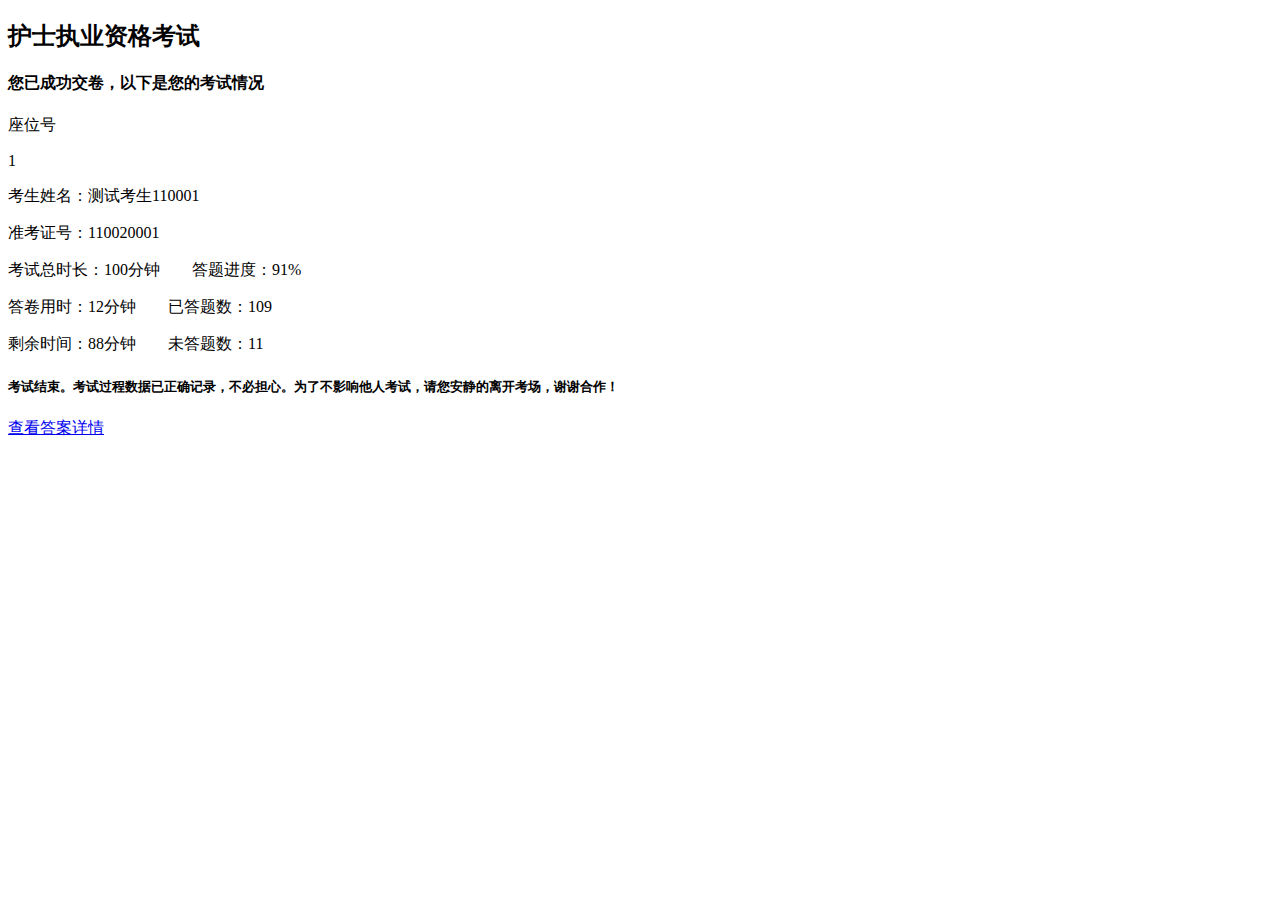
==== 源代码/XiaoHuLuMvcCore/XiaoHuLuMvcCore/wwwroot/Content/4-end.html @ 8d7d1ed8 "jcy" ====
<!DOCTYPE html>
<html lang="en">
<head>
	<meta charset="UTF-8">
	<title>考试结束页面</title>
	<link rel="stylesheet" type="text/css" href="css/index.css">
</head>
<body>
	<div class="end_page">
		<div class="end_con">
			<h2>护士执业资格考试</h2>
			<div class="end_case">
				<h4>您已成功交卷，以下是您的考试情况</h4>
				<div class="end_case_con clear">
					<div class="end_case_con_left">
						<span>座位号</span>
						<p>1</p>
					</div>
					<div class="end_case_con_right">
						<p>考生姓名：<span>测试考生110001</span></p>
						<p>准考证号：<span>110020001</span></p>
						<p>考试总时长：<span>100分钟</span>&#12288;&#12288;答题进度：<span>91%</span></p>
						<p>答卷用时：<span>12分钟</span>&#12288;&#12288;已答题数：<span>109</span></p>
						<p>剩余时间：<span>88分钟</span>&#12288;&#12288;未答题数：<span>11</span></p>
					</div>
				</div>
				<h5>考试结束。考试过程数据已正确记录，不必担心。为了不影响他人考试，请您安静的离开考场，谢谢合作！</h5>
				<a href="javascript:;" class="check">查看答案详情</a>
			</div>
		</div>
	</div>
</body>
</html>
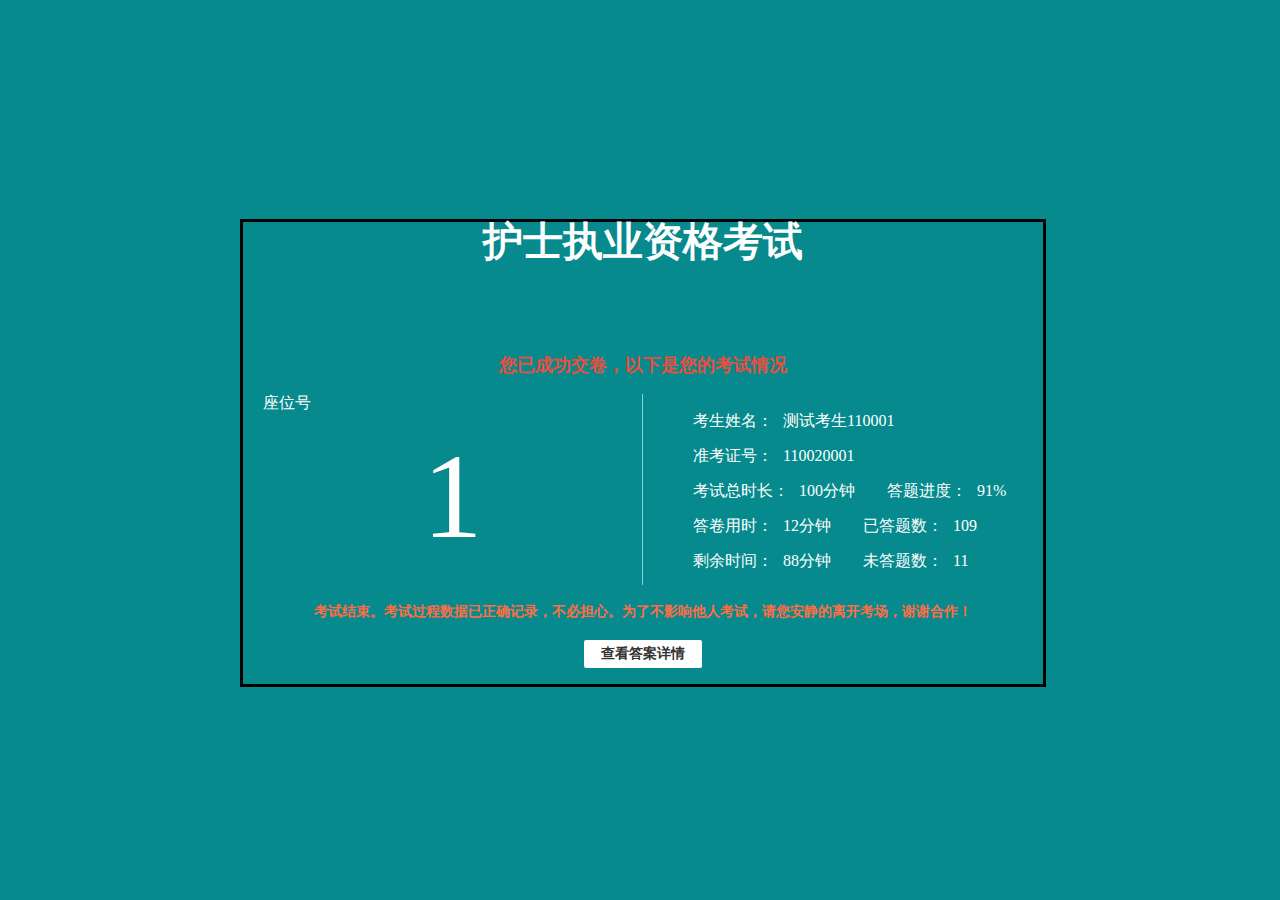
==== commit 0c99cb5b: "jcy" ====
--- a/源代码/XiaoHuLuMvcCore/XiaoHuLuMvcCore/wwwroot/Content/4-end.html
+++ b/源代码/XiaoHuLuMvcCore/XiaoHuLuMvcCore/wwwroot/Content/4-end.html
@@ -1,9 +1,10 @@
-<!DOCTYPE html>
+﻿<!DOCTYPE html>
 <html lang="en">
 <head>
-	<meta charset="UTF-8">
-	<title>考试结束页面</title>
-	<link rel="stylesheet" type="text/css" href="css/index.css">
+    <meta charset="UTF-8">
+    <title>考试结束页面</title>
+    <!--<link rel="stylesheet" type="text/css" href="css/index.css">-->
+    <link href="../css/index.css" rel="stylesheet" />
 </head>
 <body>
 	<div class="end_page">
--- a/源代码/XiaoHuLuMvcCore/XiaoHuLuMvcCore/wwwroot/css/index.css
+++ b/源代码/XiaoHuLuMvcCore/XiaoHuLuMvcCore/wwwroot/css/index.css
@@ -0,0 +1,180 @@
+html, body, div, span,object, iframe,h1, h2, h3, h4, h5, h6, p, blockquote, pre,a, abbr, acronym, address, big, cite, code,del, dfn, em, img, ins, kbd, q, samp,small, strike, strong, sup, tt, var,b, u, i, center,dl, dt, dd, ol, ul, li,fieldset, form, label, legend,table, caption, tbody, tfoot, thead, tr, th, td,article, aside, canvas, details, embed, figure, figcaption, footer, header, hgroup, menu, nav, output, ruby, section, summary,time, mark, audio, video {margin: 0;padding: 0;border: 0; font: inherit;vertical-align: baseline;}
+article, aside, details, figcaption, figure, footer, header, hgroup, menu, nav, section {display: block;}
+html,body{margin:0; padding:0; font-family:"Microsoft YaHei","微软雅黑","SimSun","宋体"; width: 100%; height: 100%;}
+body a{cursor: pointer; text-decoration:none;}
+ol,ul{list-style: none;}
+.clear{zoom:1;}
+.clear:after{clear:both; height:0; visibility:hidden; font-size:0; display:block; content:"";}
+.center{display: block; margin: 0 auto; text-align: center;}
+.fl{float:left;}
+.fr{float:right;}
+
+
+/*****进入页面*****/
+.join_exam{width: 100%; height: 100%; background: #068a8d; position: relative;}
+.join_exam .join_examcon{position: absolute; left: 50%; top: 50%; margin-left: -401px; margin-top: -281px; width:802px; height: 562px;}
+/*标题*/
+.join_exam .join_examcon h2{text-align: center; font-size: 40px; line-height: 40px; padding-bottom: 100px; font-weight: bold; color: #fff;}
+/*准考证号*/
+.join_exam .join_examcon .examcon_top{width:740px; height: 115px; padding: 45px 30px 0 30px; border-radius: 20px; margin-bottom:10px; background: url(../images/joinbg01.jpg);}
+.join_exam .join_examcon .examcon_top .exam_number{float: left;}
+.join_exam .join_examcon .examcon_top .exam_number p{margin-bottom: 25px;}
+.join_exam .join_examcon .examcon_top .exam_number p span{font-size: 18px; color: #fff; font-weight: bold;}
+.join_exam .join_examcon .examcon_top .exam_number p input{width: 215px; height: 30px; border-radius: 5px; border: 1px solid #cbc5b7; background: #f0f0f0; margin-left: 10px; color: #000; font-size: 20px; font-weight: bold;}
+.join_exam .join_examcon .examcon_top .exam_number a{display: inline-block; font-size: 14px; height: 26px; line-height: 26px; border-radius:3px; padding: 0 20px; border: 1px solid #ccc; color: #333; background: #f0f0f0;}
+.join_exam .join_examcon .examcon_top .exam_number a:hover{background: #dbdada;}
+.join_exam .join_examcon .examcon_top .exam_welcome{float: right; }
+.join_exam .join_examcon .examcon_top .exam_welcome strong{ color: #eb5200; display: block; line-height: 16px;}
+.join_exam .join_examcon .examcon_top .exam_welcome a{margin-top: 35px; color: #fff; display: block; line-height: 16px;}
+/*座位号*/
+.join_exam .join_examcon .examcon_left{width: 468px; height: 252px; color: #fff; border-radius: 20px; background: url(../images/joinbg02.jpg); float: left;}
+.join_exam .join_examcon .examcon_left span{ margin: 10px 0 0 30px; line-height: 16px; display: block;}
+.join_exam .join_examcon .examcon_left p{padding-top: 30px; font-size:120px; line-height: 150px; text-align: center;}
+/*数据完整*/
+.join_exam .join_examcon .examcon_right{width: 320px; height: 252px; border-radius: 20px; background: url(../images/joinbg01.jpg); float: right; background-size: 100% 100%;}
+.join_exam .join_examcon .examcon_right p{padding-top:30px; color: #eb5200; font-weight: bold; line-height: 37px;}
+.join_exam .join_examcon .examcon_right p img{margin: 0 30px 0 80px; float: left;}
+.join_exam .join_examcon .examcon_right a{color: #eb5200; text-align: center; display: block; margin: 35px 0;}
+/*弹窗*/
+.openwin{position: fixed; left: 0; top: 0; width: 100%; height: 100%; display:none;}
+.openwin .openwin_nei{position: absolute; left: 50%; top: 50%; width: 498px; height: 358px; margin-left: -249px; margin-top: -179px; background:#fff;}
+.openwin .openwin_nei h2{padding: 20px 0; height: 32px; line-height: 32px; color: #ff2d36;}
+.openwin .openwin_nei h2 img{margin-left: 45px; margin-right: 25px; float: left;}
+.openwin .openwin_nei .openwincon{width: 478px; margin: 0 auto; background: #f5f5f5; height: 240px; }
+.openwin .openwin_nei .openwincon p{text-indent: 2em; padding:20px 10px; line-height: 30px;}
+.hswinbtns{text-align: center; padding: 8px 0;}
+.hswinbtns a{display: inline-block; width: 72px; height: 28px; margin:0 23px;}
+.hswinbtns a:hover{opacity: 0.7;}
+.hswinbtns a.yes_btn{background: url(../images/yes_btn.png);}
+.hswinbtns a.no_btn{background: url(../images/no_btn.png);}
+
+/*****开始考试页面*****/
+.strart_test{width: 100%; height: 100%; background: #068a8d; position: relative;}
+.strart_test_con{position: absolute; left: 50%; top: 50%; margin-left: -400px; margin-top: -275px; width: 800px; height: 550px;}
+.strart_test_con .strart_test_conl{width: 315px; float: left;}
+.strart_test_con .strart_test_conl h3{font-size: 28px; line-height:28px; height: 56px; font-weight: bold; color: #fff;}
+.strart_test_con .strart_test_conl .seat_number{position: relative; width: 100%; height: 205px; text-align: center; color: #fff; background: url(../images/seat_numberbg.jpg); border-radius: 5px;}
+.strart_test_con .strart_test_conl .seat_number span{position: absolute; left:20px; top:20px; line-height: 16px;}
+.strart_test_con .strart_test_conl .seat_number p{line-height: 205px; font-size: 120px;}
+.strart_test_con .strart_test_conl .conl_txt{width: 285px; padding: 0 15px; height: 280px; border-radius: 5px; background: #FFF; margin-top: 7px;}
+.strart_test_con .strart_test_conl .conl_txt span{color: #ff6d43;}
+.strart_test_con .strart_test_conl .conl_txt b{line-height: 16px; padding-top: 20px; display: block;}
+.strart_test_con .strart_test_conl .conl_txt p{color: #333; font-size:14px; line-height: 25px; text-indent: 2em; padding-top: 13px;}
+.strart_test_con .strart_test_conr{float: right;}
+.strart_test_con .strart_test_conr h6{padding: 27px 0 15px; height:14px;  font-size: 14px; line-height: 14px; color: #fff; text-align: right;}
+.strart_test_con .strart_test_conr .stuinfo{width: 440px; height: 452px; padding:20px; background: #fff; border-radius: 5px;}
+.strart_test_con .strart_test_conr .stuinfo dl dt{float:right;}
+.strart_test_con .strart_test_conr .stuinfo dl dd{font-size: 14px; line-height: 14px; padding-bottom: 25px; color: #000;}
+.strart_test_con .strart_test_conr .stuinfo .strart_test_btn{text-align: center; padding-top:25px;}
+.strart_test_con .strart_test_conr .stuinfo .strart_test_btn a{display: inline-block; width: 140px; height: 50px; margin: 0 15px;}
+.strart_test_con .strart_test_conr .stuinfo .strart_test_btn a.login_again{background: url(../images/stuinfo_login.jpg);}
+.strart_test_con .strart_test_conr .stuinfo .strart_test_btn a.start_exam_btn{background: url(../images/stuinfo_start.jpg);}
+.strart_test_con .strart_test_conr .stuinfo .strart_test_btn a:hover{opacity: 0.7;}
+
+/*考试结束页面*/
+.end_page{width: 100%; height: 100%; background: #068a8d; position: relative; }
+.end_con{position: absolute; left: 50%; top: 50%; margin-left: -400px; margin-top: -231px; width: 800px; height:462px; border:3px solid #000;}
+.end_con h2{text-align: center; font-size: 40px; line-height: 40px; font-weight: bold; color: #fff; margin-bottom: 74px;}
+.end_con .end_case{width:100%; height: 348px; border-radius: 5px; background: url(../images/joinbg01.jpg); background-size:100% 100%; }
+.end_con .end_case h4{color: #e94e3c; font-size: 18px; line-height: 18px; font-weight: bold; padding: 20px 0; text-align: center;}
+.end_con .end_case .end_case_con{width: 760px; margin: 0 auto;}
+.end_con .end_case .end_case_con .end_case_con_left{width:379px; height: 191px; float: left; border-right: 1px solid #82d4d6; color: #fff;}
+.end_con .end_case .end_case_con .end_case_con_left span{line-height: 16px;}
+.end_con .end_case .end_case_con .end_case_con_left p{font-size: 120px; line-height: 170px; text-align: center;}
+.end_con .end_case .end_case_con .end_case_con_right{width:330px; height: 191px; float: right; padding-left: 50px;}
+.end_con .end_case .end_case_con .end_case_con_right p{line-height: 16px; color: #fff; padding-top: 19px;}
+.end_con .end_case .end_case_con .end_case_con_right p span{margin-left:10px;}
+.end_con .end_case h5{font-size: 14px; line-height: 14px; color: #ff6d43; font-weight: bold; text-align: center; padding: 20px 0;}
+.end_con .end_case .check{display: block; width: 118px; height: 28px; line-height: 28px; border:1px solid #068a8d; border-radius: 3px; background: #fff; font-size: 14px; color: #333; font-weight: bold; margin: 0 auto; text-align: center;}
+.end_con .end_case .check:hover{opacity: 0.8;}
+
+
+/*答题页面*/
+.start_exam{padding: 0 1.5%; background: #068a8d; padding-bottom: 30px; display:table; min-width: 1365px; position: relative;}
+.start_exam_left{display:table-cell; *display:inline-block; width:2000px; *width:auto;}
+/*左*/
+/*学生介绍*/
+.start_exam_left .intr_students{width: 100%; padding:20px 0; color: #fff; font-size: 14px;}
+.start_exam_left .intr_students p{padding-bottom:15px; line-height: 16px;}
+.start_exam_left .intr_students p b{float: right; font-size: 16px; line-height: 16px; color: #fff;}
+.start_exam_left .intr_students span{line-height: 14px; margin-right: 40px;}
+.start_exam_left iframe{height:686px; width: 100%; background: #fff;}
+/*答题*/
+.answer{width: 100%; background: #fff;}
+/*答题*//*题目*/
+.answer .topic{padding-bottom:40px;}
+.answer .topic p{color: #000; line-height: 32px; padding:20px 30px;}
+.answer .topic .topic_showimg{display: block; width: 150px; height: 60px; background: url(../images/topic_showimg.jpg); margin-left: 30px;}
+/*答题*//*问题*/
+.question{height: 110px; line-height: 110px; background: #f0f0f0; padding-left: 30px;}
+.question b{font-size: 30px; color: #000; margin-right: 60px;}
+.question span{font-size: 18px; color: #333;}
+/*答题*//*回答*/
+.reply{height:370px;}
+.reply_con{padding: 30px 0 0 165px;}
+.reply_con p{margin-bottom: 20px;}
+.reply_con p input{margin-right: 10px;}
+/*工具栏*/
+.start_exam_left .toolbar .toolbar_btns{padding: 20px 0;}
+.toolbar .toolbar_btns a{display: inline-block; width: 118px; height: 33px; line-height: 33px; color: #000; font-size: 14px; text-indent: 50px; border-radius: 3px; border:1px solid #999;}
+.toolbar .toolbar_btns a:hover{opacity: 0.9;}
+.toolbar .toolbar_btns a.prev{background: url(../images/previcon.png)no-repeat 23px center #fff;}
+.toolbar .toolbar_btns a.next{background: url(../images/nexticon.png)no-repeat 23px center #fff;}
+.toolbar .toolbar_btns a.computer{background: url(../images/computericon.png)no-repeat 23px center #fff;}
+.toolbar .toolbar_btns a.help{background: url(../images/helpicon.png)no-repeat 23px center #fff;}
+.toolbar .toolbar_btns a.finish{background: url(../images/finishicon.png)no-repeat 23px center #fff;}
+.toolbar .toolbar_txt{height: 80px; background: #08b6b9;}
+.toolbar .toolbar_txt b{display: inline-block; line-height: 80px; margin-left:2.5%; font-size: 18px;}
+.toolbar .toolbar_txt .number{float: right; width: 40%; padding: 16px 0;}
+.toolbar .toolbar_txt .number p{font-size: 16px; line-height: 16px;}
+.toolbar .toolbar_txt .number p span{margin-right:15%;}
+.toolbar .toolbar_txt .number .dtjd{margin-top: 16px; font-size: 16px; line-height: 16px;}
+.toolbar .toolbar_txt .number .dtjd .progress{width: 238px; height: 6px; border: 1px solid #6c4447; display: inline-block;}
+.toolbar .toolbar_txt .number .dtjd span{font-size: 14px; margin-left: 8px;}
+.toolbar .toolbar_txt .number .progress .bar{width: 0%; height: 100%; background:#e94e3c;}  
+/*右 答题卡*/
+.start_exam_right{width:355px; padding-left: 20px;}
+.start_exam_right .status{padding: 20px 0 10px;}
+.start_exam_right .status span{margin-right: 50px; display: inline-block;}
+.start_exam_right .status i{display: inline-block; width: 17px; height: 12px; border: 1px solid #ccc; margin-right: 10px; float: left;}
+.start_exam_right .status b{float: left; font-size: 14px; line-height: 14px; color: #fff;}
+.start_exam_right dl{width: 100%;}
+.start_exam_right dl dt{padding:10px 0; font-size: 14px; line-height: 14px; color: #fff; margin-left: 10px; cursor: pointer;}
+.start_exam_right dl dt i{display: block; width: 18px; height: 18px; background: url(../images/card.png)no-repeat; float: right; margin-right:17px;}
+.start_exam_right dl dt i.cardhide{background: url(../images/cardhide.png) no-repeat !important;}
+.start_exam_right dl dd{padding:7px 12px; background: #83c5c6;}
+.start_exam_right dl dd a{display: inline-block; margin:3px; color: #000; font-size: 12px; width: 58px; height: 28px; line-height: 28px; text-align: center; background: #e5e5e5; border: 1px solid #068a8d; border-radius: 3px; float: left;}
+.start_exam_right dl dd a.underway{background: #f79b23; border-color:#fff; }
+.start_exam_right dl dd a.already{background: #027477;}
+/*弹窗*/
+.exam_win{width: 560px; height: 365px; position: fixed; left: 50%; top: 50%; margin-left: -280px; margin-top: -183px; background: #83c5c6; display: none;}
+.exam_win h5{font-size: 18px; font-weight: bold; line-height: 35px; padding: 30px 0 18px; color: #ff2d36;}
+.exam_win h5 i{display: inline-block; width: 34px; height: 35px; background: url(../images/red_prompt.png)no-repeat; float: left; margin: 0 20px 0 40px;}
+.exam_win .exam_win_txt{width: 500px; height:190px; background: #fff;  overflow-y:auto; margin: 0 auto; padding:10px;}
+.exam_win .exam_win_txt p{color: #333; font-size: 16px; line-height: 16px; padding-top: 20px;}
+.exam_win .exam_win_txt p span{color: #ff6d43;}
+.exam_win .exam_win_txt p b{font-size: 14px; text-indent: 2em; display: block; line-height: 24px; word-wrap:break-word;}
+.exam_win .exam_win_txt p strong{font-size: 14px; font-weight: bold; text-indent: 2em; display: block;}
+.exam_win .exam_win_btn {text-align: center; padding: 20px;}
+.exam_win .exam_win_btn a{padding: 0 12px 0 40px; height: 26px; line-height: 26px; margin: 0 50px; background:url(../images/btn_yes.png)no-repeat 12px center #fff; border: 1px solid #068a8d; border-radius: 5px; font-size: 12px; color: #333; display: inline-block; }
+.exam_win .exam_win_btn a:hover{opacity: 0.9;}
+.exam_win .exam_win_btn a.dontknow{background:url(../images/btn_close.png)no-repeat 12px center #fff; }
+
+/*图片弹窗*/
+.img_win{width: 580px; height: 400px; padding: 0 20px; position: fixed; top: 50%; left: 50%; margin-top: -200px; margin-left: -310px; background: #83c5c6; display: none;}
+.img_win h5{line-height: 58px; color: #000; font-size: 16px;}
+.img_win .img_win_img{display: block; width: 580px; height: 268px; overflow: hidden;}
+.img_win .img_win_img ul li{display: block; width: 100%; height: 100%;}
+.img_win .img_win_img ul li img{vertical-align: top; width: 100%; height: 100%;}
+.img_win .img_win_btns{text-align: center; padding: 20px 0;}
+.img_win .img_win_btns a{width: 118px; height: 32px; line-height: 32px; text-align: center; border: 1px solid #999; border-radius: 3px; background: #fff; margin: 0 35px; display: inline-block; color: #000;}
+.img_win .img_win_btns a:hover{background: #f0f0f0; color: #666;}
+/*计算器*/
+.ui-widget-content {border: 1px solid #dddddd; background: #f2f5f7 url(../images/ui-bgall.png) 50% top repeat-x; color: #362b36;}
+.ui-widget-header{border: 1px solid #aed0ea;  background: #deedf7; color: #222; font-weight: bold;}
+.calc-title-bar{padding: 0 0 0 5px!important;}
+.calc-title-bar-button-close{background: url(../images/ui-icons.png)no-repeat center; cursor: pointer;}
+.calc-buttons-wrapper .calc-button-wrapper{font-size: 16px; background: #d7ebf9 url(../images/ui-btn-bg.png) 50% 50% repeat-x; font-weight: bold; color: #2779aa;}
+.calc-buttons-wrapper .calc-button-wrapper:hover{background: #59b6f9; color: #fff;}
+.calc-text{font-size: 20px;}
+.body_p{background: #fff; line-height:30px;}
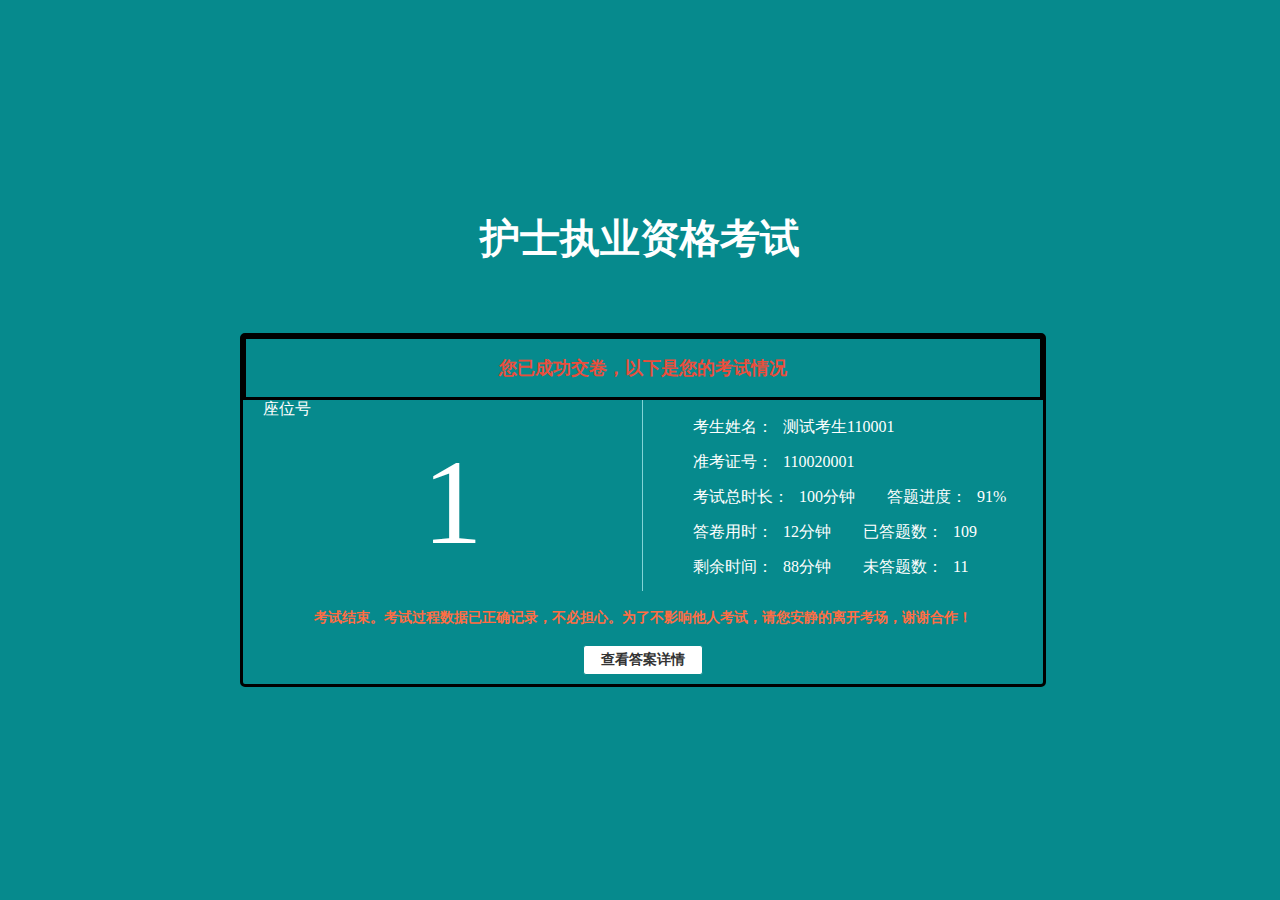
==== commit 2f737109: "jcy" ====
--- a/源代码/XiaoHuLuMvcCore/XiaoHuLuMvcCore/wwwroot/Content/4-end.html
+++ b/源代码/XiaoHuLuMvcCore/XiaoHuLuMvcCore/wwwroot/Content/4-end.html
@@ -3,7 +3,6 @@
 <head>
     <meta charset="UTF-8">
     <title>考试结束页面</title>
-    <!--<link rel="stylesheet" type="text/css" href="css/index.css">-->
     <link href="../css/index.css" rel="stylesheet" />
 </head>
 <body>
--- a/源代码/XiaoHuLuMvcCore/XiaoHuLuMvcCore/wwwroot/css/index.css
+++ b/源代码/XiaoHuLuMvcCore/XiaoHuLuMvcCore/wwwroot/css/index.css
@@ -1,180 +1,998 @@
-html, body, div, span,object, iframe,h1, h2, h3, h4, h5, h6, p, blockquote, pre,a, abbr, acronym, address, big, cite, code,del, dfn, em, img, ins, kbd, q, samp,small, strike, strong, sup, tt, var,b, u, i, center,dl, dt, dd, ol, ul, li,fieldset, form, label, legend,table, caption, tbody, tfoot, thead, tr, th, td,article, aside, canvas, details, embed, figure, figcaption, footer, header, hgroup, menu, nav, output, ruby, section, summary,time, mark, audio, video {margin: 0;padding: 0;border: 0; font: inherit;vertical-align: baseline;}
-article, aside, details, figcaption, figure, footer, header, hgroup, menu, nav, section {display: block;}
-html,body{margin:0; padding:0; font-family:"Microsoft YaHei","微软雅黑","SimSun","宋体"; width: 100%; height: 100%;}
-body a{cursor: pointer; text-decoration:none;}
-ol,ul{list-style: none;}
-.clear{zoom:1;}
-.clear:after{clear:both; height:0; visibility:hidden; font-size:0; display:block; content:"";}
-.center{display: block; margin: 0 auto; text-align: center;}
-.fl{float:left;}
-.fr{float:right;}
+html, body, div, span, object, iframe, h1, h2, h3, h4, h5, h6, p, blockquote, pre, a, abbr, acronym, address, big, cite, code, del, dfn, em, img, ins, kbd, q, samp, small, strike, strong, sup, tt, var, b, u, i, center, dl, dt, dd, ol, ul, li, fieldset, form, label, legend, table, caption, tbody, tfoot, thead, tr, th, td, article, aside, canvas, details, embed, figure, figcaption, footer, header, hgroup, menu, nav, output, ruby, section, summary, time, mark, audio, video {
+    margin: 0;
+    padding: 0;
+    border: 0;
+    font: inherit;
+    vertical-align: baseline;
+}
+
+article, aside, details, figcaption, figure, footer, header, hgroup, menu, nav, section {
+    display: block;
+}
+
+html, body {
+    margin: 0;
+    padding: 0;
+    font-family: "Microsoft YaHei","微软雅黑","SimSun","宋体";
+    width: 100%;
+    height: 100%;
+}
+
+    body a {
+        cursor: pointer;
+        text-decoration: none;
+    }
+
+ol, ul {
+    list-style: none;
+}
+
+.clear {
+    zoom: 1;
+}
+
+    .clear:after {
+        clear: both;
+        height: 0;
+        visibility: hidden;
+        font-size: 0;
+        display: block;
+        content: "";
+    }
+
+.center {
+    display: block;
+    margin: 0 auto;
+    text-align: center;
+}
+
+.fl {
+    float: left;
+}
+
+.fr {
+    float: right;
+}
 
 
 /*****进入页面*****/
-.join_exam{width: 100%; height: 100%; background: #068a8d; position: relative;}
-.join_exam .join_examcon{position: absolute; left: 50%; top: 50%; margin-left: -401px; margin-top: -281px; width:802px; height: 562px;}
-/*标题*/
-.join_exam .join_examcon h2{text-align: center; font-size: 40px; line-height: 40px; padding-bottom: 100px; font-weight: bold; color: #fff;}
-/*准考证号*/
-.join_exam .join_examcon .examcon_top{width:740px; height: 115px; padding: 45px 30px 0 30px; border-radius: 20px; margin-bottom:10px; background: url(../images/joinbg01.jpg);}
-.join_exam .join_examcon .examcon_top .exam_number{float: left;}
-.join_exam .join_examcon .examcon_top .exam_number p{margin-bottom: 25px;}
-.join_exam .join_examcon .examcon_top .exam_number p span{font-size: 18px; color: #fff; font-weight: bold;}
-.join_exam .join_examcon .examcon_top .exam_number p input{width: 215px; height: 30px; border-radius: 5px; border: 1px solid #cbc5b7; background: #f0f0f0; margin-left: 10px; color: #000; font-size: 20px; font-weight: bold;}
-.join_exam .join_examcon .examcon_top .exam_number a{display: inline-block; font-size: 14px; height: 26px; line-height: 26px; border-radius:3px; padding: 0 20px; border: 1px solid #ccc; color: #333; background: #f0f0f0;}
-.join_exam .join_examcon .examcon_top .exam_number a:hover{background: #dbdada;}
-.join_exam .join_examcon .examcon_top .exam_welcome{float: right; }
-.join_exam .join_examcon .examcon_top .exam_welcome strong{ color: #eb5200; display: block; line-height: 16px;}
-.join_exam .join_examcon .examcon_top .exam_welcome a{margin-top: 35px; color: #fff; display: block; line-height: 16px;}
-/*座位号*/
-.join_exam .join_examcon .examcon_left{width: 468px; height: 252px; color: #fff; border-radius: 20px; background: url(../images/joinbg02.jpg); float: left;}
-.join_exam .join_examcon .examcon_left span{ margin: 10px 0 0 30px; line-height: 16px; display: block;}
-.join_exam .join_examcon .examcon_left p{padding-top: 30px; font-size:120px; line-height: 150px; text-align: center;}
-/*数据完整*/
-.join_exam .join_examcon .examcon_right{width: 320px; height: 252px; border-radius: 20px; background: url(../images/joinbg01.jpg); float: right; background-size: 100% 100%;}
-.join_exam .join_examcon .examcon_right p{padding-top:30px; color: #eb5200; font-weight: bold; line-height: 37px;}
-.join_exam .join_examcon .examcon_right p img{margin: 0 30px 0 80px; float: left;}
-.join_exam .join_examcon .examcon_right a{color: #eb5200; text-align: center; display: block; margin: 35px 0;}
+.join_exam {
+    width: 100%;
+    height: 100%;
+    background: #068a8d;
+    position: relative;
+}
+
+    .join_exam .join_examcon {
+        position: absolute;
+        left: 50%;
+        top: 50%;
+        margin-left: -401px;
+        margin-top: -281px;
+        width: 802px;
+        height: 562px;
+    }
+        /*标题*/
+        .join_exam .join_examcon h2 {
+            text-align: center;
+            font-size: 40px;
+            line-height: 40px;
+            padding-bottom: 100px;
+            font-weight: bold;
+            color: #fff;
+        }
+        /*准考证号*/
+        .join_exam .join_examcon .examcon_top {
+            width: 740px;
+            height: 115px;
+            padding: 45px 30px 0 30px;
+            border-radius: 20px;
+            margin-bottom: 10px;
+            background: url(../images/joinbg01.jpg);
+        }
+
+            .join_exam .join_examcon .examcon_top .exam_number {
+                float: left;
+            }
+
+                .join_exam .join_examcon .examcon_top .exam_number p {
+                    margin-bottom: 25px;
+                }
+
+                    .join_exam .join_examcon .examcon_top .exam_number p span {
+                        font-size: 18px;
+                        color: #fff;
+                        font-weight: bold;
+                    }
+
+                    .join_exam .join_examcon .examcon_top .exam_number p input {
+                        width: 215px;
+                        height: 30px;
+                        border-radius: 5px;
+                        border: 1px solid #cbc5b7;
+                        background: #f0f0f0;
+                        margin-left: 10px;
+                        color: #000;
+                        font-size: 20px;
+                        font-weight: bold;
+                    }
+
+                .join_exam .join_examcon .examcon_top .exam_number a {
+                    display: inline-block;
+                    font-size: 14px;
+                    height: 26px;
+                    line-height: 26px;
+                    border-radius: 3px;
+                    padding: 0 20px;
+                    border: 1px solid #ccc;
+                    color: #333;
+                    background: #f0f0f0;
+                }
+
+                    .join_exam .join_examcon .examcon_top .exam_number a:hover {
+                        background: #dbdada;
+                    }
+
+            .join_exam .join_examcon .examcon_top .exam_welcome {
+                float: right;
+            }
+
+                .join_exam .join_examcon .examcon_top .exam_welcome strong {
+                    color: #eb5200;
+                    display: block;
+                    line-height: 16px;
+                }
+
+                .join_exam .join_examcon .examcon_top .exam_welcome a {
+                    margin-top: 35px;
+                    color: #fff;
+                    display: block;
+                    line-height: 16px;
+                }
+        /*座位号*/
+        .join_exam .join_examcon .examcon_left {
+            width: 468px;
+            height: 252px;
+            color: #fff;
+            border-radius: 20px;
+            background: url(../images/joinbg02.jpg);
+            float: left;
+        }
+
+            .join_exam .join_examcon .examcon_left span {
+                margin: 10px 0 0 30px;
+                line-height: 16px;
+                display: block;
+            }
+
+            .join_exam .join_examcon .examcon_left p {
+                padding-top: 30px;
+                font-size: 120px;
+                line-height: 150px;
+                text-align: center;
+            }
+        /*数据完整*/
+        .join_exam .join_examcon .examcon_right {
+            width: 320px;
+            height: 252px;
+            border-radius: 20px;
+            background: url(../images/joinbg01.jpg);
+            float: right;
+            background-size: 100% 100%;
+        }
+
+            .join_exam .join_examcon .examcon_right p {
+                padding-top: 30px;
+                color: #eb5200;
+                font-weight: bold;
+                line-height: 37px;
+            }
+
+                .join_exam .join_examcon .examcon_right p img {
+                    margin: 0 30px 0 80px;
+                    float: left;
+                }
+
+            .join_exam .join_examcon .examcon_right a {
+                color: #eb5200;
+                text-align: center;
+                display: block;
+                margin: 35px 0;
+            }
 /*弹窗*/
-.openwin{position: fixed; left: 0; top: 0; width: 100%; height: 100%; display:none;}
-.openwin .openwin_nei{position: absolute; left: 50%; top: 50%; width: 498px; height: 358px; margin-left: -249px; margin-top: -179px; background:#fff;}
-.openwin .openwin_nei h2{padding: 20px 0; height: 32px; line-height: 32px; color: #ff2d36;}
-.openwin .openwin_nei h2 img{margin-left: 45px; margin-right: 25px; float: left;}
-.openwin .openwin_nei .openwincon{width: 478px; margin: 0 auto; background: #f5f5f5; height: 240px; }
-.openwin .openwin_nei .openwincon p{text-indent: 2em; padding:20px 10px; line-height: 30px;}
-.hswinbtns{text-align: center; padding: 8px 0;}
-.hswinbtns a{display: inline-block; width: 72px; height: 28px; margin:0 23px;}
-.hswinbtns a:hover{opacity: 0.7;}
-.hswinbtns a.yes_btn{background: url(../images/yes_btn.png);}
-.hswinbtns a.no_btn{background: url(../images/no_btn.png);}
+.openwin {
+    position: fixed;
+    left: 0;
+    top: 0;
+    width: 100%;
+    height: 100%;
+    display: none;
+}
+
+    .openwin .openwin_nei {
+        position: absolute;
+        left: 50%;
+        top: 50%;
+        width: 498px;
+        height: 358px;
+        margin-left: -249px;
+        margin-top: -179px;
+        background: #fff;
+    }
+
+        .openwin .openwin_nei h2 {
+            padding: 20px 0;
+            height: 32px;
+            line-height: 32px;
+            color: #ff2d36;
+        }
+
+            .openwin .openwin_nei h2 img {
+                margin-left: 45px;
+                margin-right: 25px;
+                float: left;
+            }
+
+        .openwin .openwin_nei .openwincon {
+            width: 478px;
+            margin: 0 auto;
+            background: #f5f5f5;
+            height: 240px;
+        }
+
+            .openwin .openwin_nei .openwincon p {
+                text-indent: 2em;
+                padding: 20px 10px;
+                line-height: 30px;
+            }
+
+.hswinbtns {
+    text-align: center;
+    padding: 8px 0;
+}
+
+    .hswinbtns a {
+        display: inline-block;
+        width: 72px;
+        height: 28px;
+        margin: 0 23px;
+    }
+
+        .hswinbtns a:hover {
+            opacity: 0.7;
+        }
+
+        .hswinbtns a.yes_btn {
+            background: url(../images/yes_btn.png);
+        }
+
+        .hswinbtns a.no_btn {
+            background: url(../images/no_btn.png);
+        }
 
 /*****开始考试页面*****/
-.strart_test{width: 100%; height: 100%; background: #068a8d; position: relative;}
-.strart_test_con{position: absolute; left: 50%; top: 50%; margin-left: -400px; margin-top: -275px; width: 800px; height: 550px;}
-.strart_test_con .strart_test_conl{width: 315px; float: left;}
-.strart_test_con .strart_test_conl h3{font-size: 28px; line-height:28px; height: 56px; font-weight: bold; color: #fff;}
-.strart_test_con .strart_test_conl .seat_number{position: relative; width: 100%; height: 205px; text-align: center; color: #fff; background: url(../images/seat_numberbg.jpg); border-radius: 5px;}
-.strart_test_con .strart_test_conl .seat_number span{position: absolute; left:20px; top:20px; line-height: 16px;}
-.strart_test_con .strart_test_conl .seat_number p{line-height: 205px; font-size: 120px;}
-.strart_test_con .strart_test_conl .conl_txt{width: 285px; padding: 0 15px; height: 280px; border-radius: 5px; background: #FFF; margin-top: 7px;}
-.strart_test_con .strart_test_conl .conl_txt span{color: #ff6d43;}
-.strart_test_con .strart_test_conl .conl_txt b{line-height: 16px; padding-top: 20px; display: block;}
-.strart_test_con .strart_test_conl .conl_txt p{color: #333; font-size:14px; line-height: 25px; text-indent: 2em; padding-top: 13px;}
-.strart_test_con .strart_test_conr{float: right;}
-.strart_test_con .strart_test_conr h6{padding: 27px 0 15px; height:14px;  font-size: 14px; line-height: 14px; color: #fff; text-align: right;}
-.strart_test_con .strart_test_conr .stuinfo{width: 440px; height: 452px; padding:20px; background: #fff; border-radius: 5px;}
-.strart_test_con .strart_test_conr .stuinfo dl dt{float:right;}
-.strart_test_con .strart_test_conr .stuinfo dl dd{font-size: 14px; line-height: 14px; padding-bottom: 25px; color: #000;}
-.strart_test_con .strart_test_conr .stuinfo .strart_test_btn{text-align: center; padding-top:25px;}
-.strart_test_con .strart_test_conr .stuinfo .strart_test_btn a{display: inline-block; width: 140px; height: 50px; margin: 0 15px;}
-.strart_test_con .strart_test_conr .stuinfo .strart_test_btn a.login_again{background: url(../images/stuinfo_login.jpg);}
-.strart_test_con .strart_test_conr .stuinfo .strart_test_btn a.start_exam_btn{background: url(../images/stuinfo_start.jpg);}
-.strart_test_con .strart_test_conr .stuinfo .strart_test_btn a:hover{opacity: 0.7;}
+.strart_test {
+    width: 100%;
+    height: 100%;
+    background: #068a8d;
+    position: relative;
+}
+
+.strart_test_con {
+    position: absolute;
+    left: 50%;
+    top: 50%;
+    margin-left: -400px;
+    margin-top: -275px;
+    width: 800px;
+    height: 550px;
+}
+
+    .strart_test_con .strart_test_conl {
+        width: 315px;
+        float: left;
+    }
+
+        .strart_test_con .strart_test_conl h3 {
+            font-size: 28px;
+            line-height: 28px;
+            height: 56px;
+            font-weight: bold;
+            color: #fff;
+        }
+
+        .strart_test_con .strart_test_conl .seat_number {
+            position: relative;
+            width: 100%;
+            height: 205px;
+            text-align: center;
+            color: #fff;
+            background: url(../images/seat_numberbg.jpg);
+            border-radius: 5px;
+        }
+
+            .strart_test_con .strart_test_conl .seat_number span {
+                position: absolute;
+                left: 20px;
+                top: 20px;
+                line-height: 16px;
+            }
+
+            .strart_test_con .strart_test_conl .seat_number p {
+                line-height: 205px;
+                font-size: 120px;
+            }
+
+        .strart_test_con .strart_test_conl .conl_txt {
+            width: 285px;
+            padding: 0 15px;
+            height: 280px;
+            border-radius: 5px;
+            background: #FFF;
+            margin-top: 7px;
+        }
+
+            .strart_test_con .strart_test_conl .conl_txt span {
+                color: #ff6d43;
+            }
+
+            .strart_test_con .strart_test_conl .conl_txt b {
+                line-height: 16px;
+                padding-top: 20px;
+                display: block;
+            }
+
+            .strart_test_con .strart_test_conl .conl_txt p {
+                color: #333;
+                font-size: 14px;
+                line-height: 25px;
+                text-indent: 2em;
+                padding-top: 13px;
+            }
+
+    .strart_test_con .strart_test_conr {
+        float: right;
+    }
+
+        .strart_test_con .strart_test_conr h6 {
+            padding: 27px 0 15px;
+            height: 14px;
+            font-size: 14px;
+            line-height: 14px;
+            color: #fff;
+            text-align: right;
+        }
+
+        .strart_test_con .strart_test_conr .stuinfo {
+            width: 440px;
+            height: 452px;
+            padding: 20px;
+            background: #fff;
+            border-radius: 5px;
+        }
+
+            .strart_test_con .strart_test_conr .stuinfo dl dt {
+                float: right;
+            }
+
+            .strart_test_con .strart_test_conr .stuinfo dl dd {
+                font-size: 14px;
+                line-height: 14px;
+                padding-bottom: 25px;
+                color: #000;
+            }
+
+            .strart_test_con .strart_test_conr .stuinfo .strart_test_btn {
+                text-align: center;
+                padding-top: 25px;
+            }
+
+                .strart_test_con .strart_test_conr .stuinfo .strart_test_btn a {
+                    display: inline-block;
+                    width: 140px;
+                    height: 50px;
+                    margin: 0 15px;
+                }
+
+                    .strart_test_con .strart_test_conr .stuinfo .strart_test_btn a.login_again {
+                        background: url(../images/stuinfo_login.jpg);
+                    }
+
+                    .strart_test_con .strart_test_conr .stuinfo .strart_test_btn a.start_exam_btn {
+                        background: url(../images/stuinfo_start.jpg);
+                    }
+
+                    .strart_test_con .strart_test_conr .stuinfo .strart_test_btn a:hover {
+                        opacity: 0.7;
+                    }
 
 /*考试结束页面*/
-.end_page{width: 100%; height: 100%; background: #068a8d; position: relative; }
-.end_con{position: absolute; left: 50%; top: 50%; margin-left: -400px; margin-top: -231px; width: 800px; height:462px; border:3px solid #000;}
-.end_con h2{text-align: center; font-size: 40px; line-height: 40px; font-weight: bold; color: #fff; margin-bottom: 74px;}
-.end_con .end_case{width:100%; height: 348px; border-radius: 5px; background: url(../images/joinbg01.jpg); background-size:100% 100%; }
-.end_con .end_case h4{color: #e94e3c; font-size: 18px; line-height: 18px; font-weight: bold; padding: 20px 0; text-align: center;}
-.end_con .end_case .end_case_con{width: 760px; margin: 0 auto;}
-.end_con .end_case .end_case_con .end_case_con_left{width:379px; height: 191px; float: left; border-right: 1px solid #82d4d6; color: #fff;}
-.end_con .end_case .end_case_con .end_case_con_left span{line-height: 16px;}
-.end_con .end_case .end_case_con .end_case_con_left p{font-size: 120px; line-height: 170px; text-align: center;}
-.end_con .end_case .end_case_con .end_case_con_right{width:330px; height: 191px; float: right; padding-left: 50px;}
-.end_con .end_case .end_case_con .end_case_con_right p{line-height: 16px; color: #fff; padding-top: 19px;}
-.end_con .end_case .end_case_con .end_case_con_right p span{margin-left:10px;}
-.end_con .end_case h5{font-size: 14px; line-height: 14px; color: #ff6d43; font-weight: bold; text-align: center; padding: 20px 0;}
-.end_con .end_case .check{display: block; width: 118px; height: 28px; line-height: 28px; border:1px solid #068a8d; border-radius: 3px; background: #fff; font-size: 14px; color: #333; font-weight: bold; margin: 0 auto; text-align: center;}
-.end_con .end_case .check:hover{opacity: 0.8;}
+.end_page {
+    width: 100%;
+    height: 100%;
+    background: #068a8d;
+    position: relative;
+}
+
+.end_con {
+    position: absolute;
+    left: 50%;
+    top: 50%;
+    margin-left: -400px;
+    margin-top: -231px;
+    width: 800px;
+    height: 462px;
+}
+
+    .end_con h2 {
+        text-align: center;
+        font-size: 40px;
+        line-height: 40px;
+        font-weight: bold;
+        color: #fff;
+        margin-bottom: 74px;
+    }
+
+    .end_con .end_case {
+        width: 100%;
+        height: 348px;
+        border-radius: 5px;
+        background: url(../images/joinbg01.jpg);
+        background-size: 100% 100%;
+        border: 3px solid #000;
+    }
+
+        .end_con .end_case h4 {
+            color: #e94e3c;
+            font-size: 18px;
+            line-height: 18px;
+            font-weight: bold;
+            padding: 20px 0;
+            text-align: center;
+            border: 3px solid #000;
+        }
+
+        .end_con .end_case .end_case_con {
+            width: 760px;
+            margin: 0 auto;
+        }
+
+            .end_con .end_case .end_case_con .end_case_con_left {
+                width: 379px;
+                height: 191px;
+                float: left;
+                border-right: 1px solid #82d4d6;
+                color: #fff;
+            }
+
+                .end_con .end_case .end_case_con .end_case_con_left span {
+                    line-height: 16px;
+                }
+
+                .end_con .end_case .end_case_con .end_case_con_left p {
+                    font-size: 120px;
+                    line-height: 170px;
+                    text-align: center;
+                }
+
+            .end_con .end_case .end_case_con .end_case_con_right {
+                width: 330px;
+                height: 191px;
+                float: right;
+                padding-left: 50px;
+            }
+
+                .end_con .end_case .end_case_con .end_case_con_right p {
+                    line-height: 16px;
+                    color: #fff;
+                    padding-top: 19px;
+                }
+
+                    .end_con .end_case .end_case_con .end_case_con_right p span {
+                        margin-left: 10px;
+                    }
+
+        .end_con .end_case h5 {
+            font-size: 14px;
+            line-height: 14px;
+            color: #ff6d43;
+            font-weight: bold;
+            text-align: center;
+            padding: 20px 0;
+        }
+
+        .end_con .end_case .check {
+            display: block;
+            width: 118px;
+            height: 28px;
+            line-height: 28px;
+            border: 1px solid #068a8d;
+            border-radius: 3px;
+            background: #fff;
+            font-size: 14px;
+            color: #333;
+            font-weight: bold;
+            margin: 0 auto;
+            text-align: center;
+        }
+
+            .end_con .end_case .check:hover {
+                opacity: 0.8;
+            }
 
 
 /*答题页面*/
-.start_exam{padding: 0 1.5%; background: #068a8d; padding-bottom: 30px; display:table; min-width: 1365px; position: relative;}
-.start_exam_left{display:table-cell; *display:inline-block; width:2000px; *width:auto;}
-/*左*/
-/*学生介绍*/
-.start_exam_left .intr_students{width: 100%; padding:20px 0; color: #fff; font-size: 14px;}
-.start_exam_left .intr_students p{padding-bottom:15px; line-height: 16px;}
-.start_exam_left .intr_students p b{float: right; font-size: 16px; line-height: 16px; color: #fff;}
-.start_exam_left .intr_students span{line-height: 14px; margin-right: 40px;}
-.start_exam_left iframe{height:686px; width: 100%; background: #fff;}
+.start_exam {
+    padding: 0 1.5%;
+    background: #068a8d;
+    padding-bottom: 30px;
+    display: table;
+    min-width: 1365px;
+    position: relative;
+}
+
+.start_exam_left {
+    display: table-cell;
+    *display: inline-block;
+    width: 2000px;
+    *width: auto;
+}
+    /*左*/
+    /*学生介绍*/
+    .start_exam_left .intr_students {
+        width: 100%;
+        padding: 20px 0;
+        color: #fff;
+        font-size: 14px;
+    }
+
+        .start_exam_left .intr_students p {
+            padding-bottom: 15px;
+            line-height: 16px;
+        }
+
+            .start_exam_left .intr_students p b {
+                float: right;
+                font-size: 16px;
+                line-height: 16px;
+                color: #fff;
+            }
+
+        .start_exam_left .intr_students span {
+            line-height: 14px;
+            margin-right: 40px;
+        }
+
+    .start_exam_left iframe {
+        height: 686px;
+        width: 100%;
+        background: #fff;
+    }
 /*答题*/
-.answer{width: 100%; background: #fff;}
-/*答题*//*题目*/
-.answer .topic{padding-bottom:40px;}
-.answer .topic p{color: #000; line-height: 32px; padding:20px 30px;}
-.answer .topic .topic_showimg{display: block; width: 150px; height: 60px; background: url(../images/topic_showimg.jpg); margin-left: 30px;}
-/*答题*//*问题*/
-.question{height: 110px; line-height: 110px; background: #f0f0f0; padding-left: 30px;}
-.question b{font-size: 30px; color: #000; margin-right: 60px;}
-.question span{font-size: 18px; color: #333;}
-/*答题*//*回答*/
-.reply{height:370px;}
-.reply_con{padding: 30px 0 0 165px;}
-.reply_con p{margin-bottom: 20px;}
-.reply_con p input{margin-right: 10px;}
+.answer {
+    width: 100%;
+    background: #fff;
+}
+    /*答题*/ /*题目*/
+    .answer .topic {
+        padding-bottom: 40px;
+    }
+
+        .answer .topic p {
+            color: #000;
+            line-height: 32px;
+            padding: 20px 30px;
+        }
+
+        .answer .topic .topic_showimg {
+            display: block;
+            width: 150px;
+            height: 60px;
+            background: url(../images/topic_showimg.jpg);
+            margin-left: 30px;
+        }
+/*答题*/ /*问题*/
+.question {
+    height: 110px;
+    line-height: 110px;
+    background: #f0f0f0;
+    padding-left: 30px;
+}
+
+    .question b {
+        font-size: 30px;
+        color: #000;
+        margin-right: 60px;
+    }
+
+    .question span {
+        font-size: 18px;
+        color: #333;
+    }
+/*答题*/ /*回答*/
+.reply {
+    height: 370px;
+}
+
+.reply_con {
+    padding: 30px 0 0 165px;
+}
+
+    .reply_con p {
+        margin-bottom: 20px;
+    }
+
+        .reply_con p input {
+            margin-right: 10px;
+        }
 /*工具栏*/
-.start_exam_left .toolbar .toolbar_btns{padding: 20px 0;}
-.toolbar .toolbar_btns a{display: inline-block; width: 118px; height: 33px; line-height: 33px; color: #000; font-size: 14px; text-indent: 50px; border-radius: 3px; border:1px solid #999;}
-.toolbar .toolbar_btns a:hover{opacity: 0.9;}
-.toolbar .toolbar_btns a.prev{background: url(../images/previcon.png)no-repeat 23px center #fff;}
-.toolbar .toolbar_btns a.next{background: url(../images/nexticon.png)no-repeat 23px center #fff;}
-.toolbar .toolbar_btns a.computer{background: url(../images/computericon.png)no-repeat 23px center #fff;}
-.toolbar .toolbar_btns a.help{background: url(../images/helpicon.png)no-repeat 23px center #fff;}
-.toolbar .toolbar_btns a.finish{background: url(../images/finishicon.png)no-repeat 23px center #fff;}
-.toolbar .toolbar_txt{height: 80px; background: #08b6b9;}
-.toolbar .toolbar_txt b{display: inline-block; line-height: 80px; margin-left:2.5%; font-size: 18px;}
-.toolbar .toolbar_txt .number{float: right; width: 40%; padding: 16px 0;}
-.toolbar .toolbar_txt .number p{font-size: 16px; line-height: 16px;}
-.toolbar .toolbar_txt .number p span{margin-right:15%;}
-.toolbar .toolbar_txt .number .dtjd{margin-top: 16px; font-size: 16px; line-height: 16px;}
-.toolbar .toolbar_txt .number .dtjd .progress{width: 238px; height: 6px; border: 1px solid #6c4447; display: inline-block;}
-.toolbar .toolbar_txt .number .dtjd span{font-size: 14px; margin-left: 8px;}
-.toolbar .toolbar_txt .number .progress .bar{width: 0%; height: 100%; background:#e94e3c;}  
+.start_exam_left .toolbar .toolbar_btns {
+    padding: 20px 0;
+}
+
+.toolbar .toolbar_btns a {
+    display: inline-block;
+    width: 118px;
+    height: 33px;
+    line-height: 33px;
+    color: #000;
+    font-size: 14px;
+    text-indent: 50px;
+    border-radius: 3px;
+    border: 1px solid #999;
+}
+
+    .toolbar .toolbar_btns a:hover {
+        opacity: 0.9;
+    }
+
+    .toolbar .toolbar_btns a.prev {
+        background: url(../images/previcon.png)no-repeat 23px center #fff;
+    }
+
+    .toolbar .toolbar_btns a.next {
+        background: url(../images/nexticon.png)no-repeat 23px center #fff;
+    }
+
+    .toolbar .toolbar_btns a.computer {
+        background: url(../images/computericon.png)no-repeat 23px center #fff;
+    }
+
+    .toolbar .toolbar_btns a.help {
+        background: url(../images/helpicon.png)no-repeat 23px center #fff;
+    }
+
+    .toolbar .toolbar_btns a.finish {
+        background: url(../images/finishicon.png)no-repeat 23px center #fff;
+    }
+
+.toolbar .toolbar_txt {
+    height: 80px;
+    background: #08b6b9;
+}
+
+    .toolbar .toolbar_txt b {
+        display: inline-block;
+        line-height: 80px;
+        margin-left: 2.5%;
+        font-size: 18px;
+    }
+
+    .toolbar .toolbar_txt .number {
+        float: right;
+        width: 40%;
+        padding: 16px 0;
+    }
+
+        .toolbar .toolbar_txt .number p {
+            font-size: 16px;
+            line-height: 16px;
+        }
+
+            .toolbar .toolbar_txt .number p span {
+                margin-right: 15%;
+            }
+
+        .toolbar .toolbar_txt .number .dtjd {
+            margin-top: 16px;
+            font-size: 16px;
+            line-height: 16px;
+        }
+
+            .toolbar .toolbar_txt .number .dtjd .progress {
+                width: 238px;
+                height: 6px;
+                border: 1px solid #6c4447;
+                display: inline-block;
+            }
+
+            .toolbar .toolbar_txt .number .dtjd span {
+                font-size: 14px;
+                margin-left: 8px;
+            }
+
+        .toolbar .toolbar_txt .number .progress .bar {
+            width: 0%;
+            height: 100%;
+            background: #e94e3c;
+        }
 /*右 答题卡*/
-.start_exam_right{width:355px; padding-left: 20px;}
-.start_exam_right .status{padding: 20px 0 10px;}
-.start_exam_right .status span{margin-right: 50px; display: inline-block;}
-.start_exam_right .status i{display: inline-block; width: 17px; height: 12px; border: 1px solid #ccc; margin-right: 10px; float: left;}
-.start_exam_right .status b{float: left; font-size: 14px; line-height: 14px; color: #fff;}
-.start_exam_right dl{width: 100%;}
-.start_exam_right dl dt{padding:10px 0; font-size: 14px; line-height: 14px; color: #fff; margin-left: 10px; cursor: pointer;}
-.start_exam_right dl dt i{display: block; width: 18px; height: 18px; background: url(../images/card.png)no-repeat; float: right; margin-right:17px;}
-.start_exam_right dl dt i.cardhide{background: url(../images/cardhide.png) no-repeat !important;}
-.start_exam_right dl dd{padding:7px 12px; background: #83c5c6;}
-.start_exam_right dl dd a{display: inline-block; margin:3px; color: #000; font-size: 12px; width: 58px; height: 28px; line-height: 28px; text-align: center; background: #e5e5e5; border: 1px solid #068a8d; border-radius: 3px; float: left;}
-.start_exam_right dl dd a.underway{background: #f79b23; border-color:#fff; }
-.start_exam_right dl dd a.already{background: #027477;}
+.start_exam_right {
+    width: 355px;
+    padding-left: 20px;
+}
+
+    .start_exam_right .status {
+        padding: 20px 0 10px;
+    }
+
+        .start_exam_right .status span {
+            margin-right: 50px;
+            display: inline-block;
+        }
+
+        .start_exam_right .status i {
+            display: inline-block;
+            width: 17px;
+            height: 12px;
+            border: 1px solid #ccc;
+            margin-right: 10px;
+            float: left;
+        }
+
+        .start_exam_right .status b {
+            float: left;
+            font-size: 14px;
+            line-height: 14px;
+            color: #fff;
+        }
+
+    .start_exam_right dl {
+        width: 100%;
+    }
+
+        .start_exam_right dl dt {
+            padding: 10px 0;
+            font-size: 14px;
+            line-height: 14px;
+            color: #fff;
+            margin-left: 10px;
+            cursor: pointer;
+        }
+
+            .start_exam_right dl dt i {
+                display: block;
+                width: 18px;
+                height: 18px;
+                background: url(../images/card.png)no-repeat;
+                float: right;
+                margin-right: 17px;
+            }
+
+                .start_exam_right dl dt i.cardhide {
+                    background: url(../images/cardhide.png) no-repeat !important;
+                }
+
+        .start_exam_right dl dd {
+            padding: 7px 12px;
+            background: #83c5c6;
+        }
+
+            .start_exam_right dl dd a {
+                display: inline-block;
+                margin: 3px;
+                color: #000;
+                font-size: 12px;
+                width: 58px;
+                height: 28px;
+                line-height: 28px;
+                text-align: center;
+                background: #e5e5e5;
+                border: 1px solid #068a8d;
+                border-radius: 3px;
+                float: left;
+            }
+
+                .start_exam_right dl dd a.underway {
+                    background: #f79b23;
+                    border-color: #fff;
+                }
+
+                .start_exam_right dl dd a.already {
+                    background: #027477;
+                }
 /*弹窗*/
-.exam_win{width: 560px; height: 365px; position: fixed; left: 50%; top: 50%; margin-left: -280px; margin-top: -183px; background: #83c5c6; display: none;}
-.exam_win h5{font-size: 18px; font-weight: bold; line-height: 35px; padding: 30px 0 18px; color: #ff2d36;}
-.exam_win h5 i{display: inline-block; width: 34px; height: 35px; background: url(../images/red_prompt.png)no-repeat; float: left; margin: 0 20px 0 40px;}
-.exam_win .exam_win_txt{width: 500px; height:190px; background: #fff;  overflow-y:auto; margin: 0 auto; padding:10px;}
-.exam_win .exam_win_txt p{color: #333; font-size: 16px; line-height: 16px; padding-top: 20px;}
-.exam_win .exam_win_txt p span{color: #ff6d43;}
-.exam_win .exam_win_txt p b{font-size: 14px; text-indent: 2em; display: block; line-height: 24px; word-wrap:break-word;}
-.exam_win .exam_win_txt p strong{font-size: 14px; font-weight: bold; text-indent: 2em; display: block;}
-.exam_win .exam_win_btn {text-align: center; padding: 20px;}
-.exam_win .exam_win_btn a{padding: 0 12px 0 40px; height: 26px; line-height: 26px; margin: 0 50px; background:url(../images/btn_yes.png)no-repeat 12px center #fff; border: 1px solid #068a8d; border-radius: 5px; font-size: 12px; color: #333; display: inline-block; }
-.exam_win .exam_win_btn a:hover{opacity: 0.9;}
-.exam_win .exam_win_btn a.dontknow{background:url(../images/btn_close.png)no-repeat 12px center #fff; }
+.exam_win {
+    width: 560px;
+    height: 365px;
+    position: fixed;
+    left: 50%;
+    top: 50%;
+    margin-left: -280px;
+    margin-top: -183px;
+    background: #83c5c6;
+    display: none;
+}
+
+    .exam_win h5 {
+        font-size: 18px;
+        font-weight: bold;
+        line-height: 35px;
+        padding: 30px 0 18px;
+        color: #ff2d36;
+    }
+
+        .exam_win h5 i {
+            display: inline-block;
+            width: 34px;
+            height: 35px;
+            background: url(../images/red_prompt.png)no-repeat;
+            float: left;
+            margin: 0 20px 0 40px;
+        }
+
+    .exam_win .exam_win_txt {
+        width: 500px;
+        height: 190px;
+        background: #fff;
+        overflow-y: auto;
+        margin: 0 auto;
+        padding: 10px;
+    }
+
+        .exam_win .exam_win_txt p {
+            color: #333;
+            font-size: 16px;
+            line-height: 16px;
+            padding-top: 20px;
+        }
+
+            .exam_win .exam_win_txt p span {
+                color: #ff6d43;
+            }
+
+            .exam_win .exam_win_txt p b {
+                font-size: 14px;
+                text-indent: 2em;
+                display: block;
+                line-height: 24px;
+                word-wrap: break-word;
+            }
+
+            .exam_win .exam_win_txt p strong {
+                font-size: 14px;
+                font-weight: bold;
+                text-indent: 2em;
+                display: block;
+            }
+
+    .exam_win .exam_win_btn {
+        text-align: center;
+        padding: 20px;
+    }
+
+        .exam_win .exam_win_btn a {
+            padding: 0 12px 0 40px;
+            height: 26px;
+            line-height: 26px;
+            margin: 0 50px;
+            background: url(../images/btn_yes.png)no-repeat 12px center #fff;
+            border: 1px solid #068a8d;
+            border-radius: 5px;
+            font-size: 12px;
+            color: #333;
+            display: inline-block;
+        }
+
+            .exam_win .exam_win_btn a:hover {
+                opacity: 0.9;
+            }
+
+            .exam_win .exam_win_btn a.dontknow {
+                background: url(../images/btn_close.png)no-repeat 12px center #fff;
+            }
 
 /*图片弹窗*/
-.img_win{width: 580px; height: 400px; padding: 0 20px; position: fixed; top: 50%; left: 50%; margin-top: -200px; margin-left: -310px; background: #83c5c6; display: none;}
-.img_win h5{line-height: 58px; color: #000; font-size: 16px;}
-.img_win .img_win_img{display: block; width: 580px; height: 268px; overflow: hidden;}
-.img_win .img_win_img ul li{display: block; width: 100%; height: 100%;}
-.img_win .img_win_img ul li img{vertical-align: top; width: 100%; height: 100%;}
-.img_win .img_win_btns{text-align: center; padding: 20px 0;}
-.img_win .img_win_btns a{width: 118px; height: 32px; line-height: 32px; text-align: center; border: 1px solid #999; border-radius: 3px; background: #fff; margin: 0 35px; display: inline-block; color: #000;}
-.img_win .img_win_btns a:hover{background: #f0f0f0; color: #666;}
+.img_win {
+    width: 580px;
+    height: 400px;
+    padding: 0 20px;
+    position: fixed;
+    top: 50%;
+    left: 50%;
+    margin-top: -200px;
+    margin-left: -310px;
+    background: #83c5c6;
+    display: none;
+}
+
+    .img_win h5 {
+        line-height: 58px;
+        color: #000;
+        font-size: 16px;
+    }
+
+    .img_win .img_win_img {
+        display: block;
+        width: 580px;
+        height: 268px;
+        overflow: hidden;
+    }
+
+        .img_win .img_win_img ul li {
+            display: block;
+            width: 100%;
+            height: 100%;
+        }
+
+            .img_win .img_win_img ul li img {
+                vertical-align: top;
+                width: 100%;
+                height: 100%;
+            }
+
+    .img_win .img_win_btns {
+        text-align: center;
+        padding: 20px 0;
+    }
+
+        .img_win .img_win_btns a {
+            width: 118px;
+            height: 32px;
+            line-height: 32px;
+            text-align: center;
+            border: 1px solid #999;
+            border-radius: 3px;
+            background: #fff;
+            margin: 0 35px;
+            display: inline-block;
+            color: #000;
+        }
+
+            .img_win .img_win_btns a:hover {
+                background: #f0f0f0;
+                color: #666;
+            }
 /*计算器*/
-.ui-widget-content {border: 1px solid #dddddd; background: #f2f5f7 url(../images/ui-bgall.png) 50% top repeat-x; color: #362b36;}
-.ui-widget-header{border: 1px solid #aed0ea;  background: #deedf7; color: #222; font-weight: bold;}
-.calc-title-bar{padding: 0 0 0 5px!important;}
-.calc-title-bar-button-close{background: url(../images/ui-icons.png)no-repeat center; cursor: pointer;}
-.calc-buttons-wrapper .calc-button-wrapper{font-size: 16px; background: #d7ebf9 url(../images/ui-btn-bg.png) 50% 50% repeat-x; font-weight: bold; color: #2779aa;}
-.calc-buttons-wrapper .calc-button-wrapper:hover{background: #59b6f9; color: #fff;}
-.calc-text{font-size: 20px;}
-.body_p{background: #fff; line-height:30px;}
+.ui-widget-content {
+    border: 1px solid #dddddd;
+    background: #f2f5f7 url(../images/ui-bgall.png) 50% top repeat-x;
+    color: #362b36;
+}
+
+.ui-widget-header {
+    border: 1px solid #aed0ea;
+    background: #deedf7;
+    color: #222;
+    font-weight: bold;
+}
+
+.calc-title-bar {
+    padding: 0 0 0 5px !important;
+}
+
+.calc-title-bar-button-close {
+    background: url(../images/ui-icons.png)no-repeat center;
+    cursor: pointer;
+}
+
+.calc-buttons-wrapper .calc-button-wrapper {
+    font-size: 16px;
+    background: #d7ebf9 url(../images/ui-btn-bg.png) 50% 50% repeat-x;
+    font-weight: bold;
+    color: #2779aa;
+}
+
+    .calc-buttons-wrapper .calc-button-wrapper:hover {
+        background: #59b6f9;
+        color: #fff;
+    }
+
+.calc-text {
+    font-size: 20px;
+}
+
+.body_p {
+    background: #fff;
+    line-height: 30px;
+}
